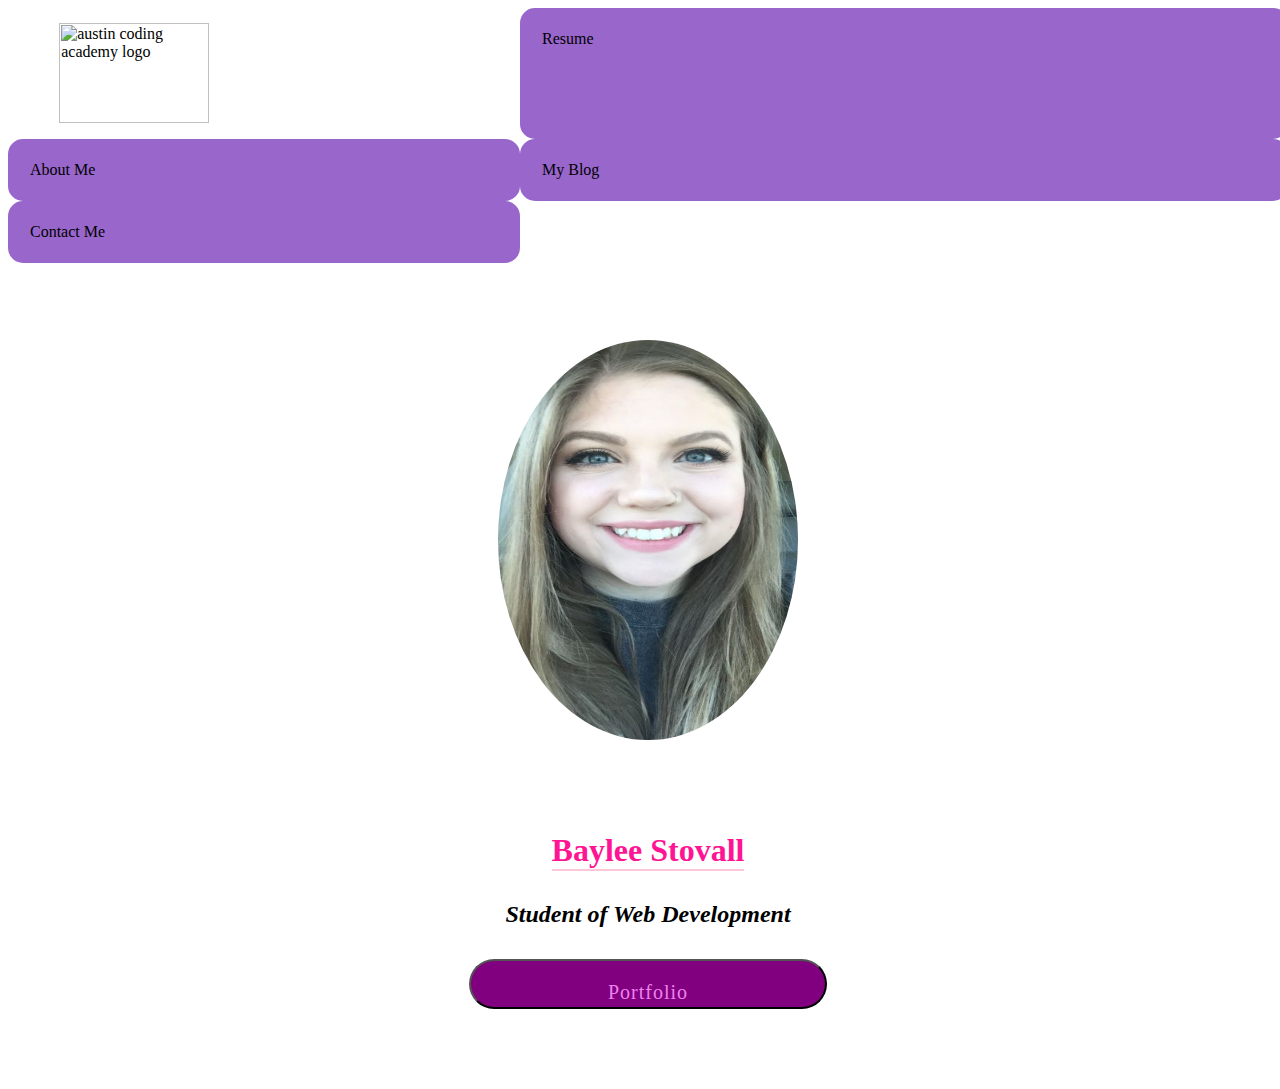
==== myPortfolio/myPortfolio/index.html @ 35771394 "initial commit" ====
<html lang="en">
    <head>
        <meta charset="UTF-8">
        <meta name="viewport" content="width=device-width, initial-scale=1.0">
        <meta http-equiv="X-UA-Compatible" content="le=edge">
        <link rel="stylesheet" href="./style.css">
        <title>My Portfolio</title>
    </head>
    <body>
        <header>
            <img src="https://cdn.evbuc.com/eventlogos/188084824/acastandardcirclefullname.png" class="logo" alt="austin coding academy logo">
            <a class="has-border">Resume</a>
            <a class="has-border">About Me</a>
            <a class="has-border">My Blog</a>
            <a class="has-border">Contact Me</a>
            </header>
            <main>
                <img src="./Baylee.JPG" id="profile-pic" alt="Head shot of Me">
            <h1>Baylee Stovall</h1>
            <h2>Student of Web Development</h2>
    
            <button id="portfolio">Portfolio</button>
            <a class="small-text" href="https://austincodingacademy.com/">© Austin Coding Academy</a>
            </main> 
    </body>
    </html>
---- myPortfolio/myPortfolio/style.css ----
body {
    font-family: 'Times New Roman', Times, serif, Helvetica, sans-serif;
    background-image: url(https://png.pngtree.com/thumb_back/fh260/back_pic/00/15/30/4656e81f6dc57c5.jpg);
    background-repeat: no-repeat;
    background-size: 1600px 1000px;
    width: 100vw;
    height: 100vh;
  }
  /* What kind of selector is this? */
  .logo {
    width: 150px;
    height: 100px;
    margin: 3% 10%;
  }

  header {
    display: grid;
    grid-template-columns: 40% 60%;
    width: 100%;
  }

  main {
    height: auto;
    width: 100%;
    display: grid;
    grid-template-columns: 30% 40% 30%;
  }

  /* This is an element within and element selector */ 
  nav > a {
    margin: 2% 1% 3%;
    height: 10%;
    width: 15%;
    color: #ADD8E6;
    font-family: Arial, Helvetica, sans-serif;
    font-size: 20px;
    border-radius: 25px;
    background: transparent;
    padding: 20px;
    text-align: center;
    border: 2px solid #0000A0;
  }

  .has-border {
    border-radius: 15px;
    border: 2px solid #9966cc;
    background: #9966cc;
    padding: 20px;
  }

  nav {
    display: flex;
    justify-content: flex-end;
    width: 100%;
    padding-right: 2%;
  }
  /* This is an ID selector */
  #profile-pic {
    width: 300px;
    height: 400px;
    border-radius: 50%;
    margin: 15% auto;
    grid-column: 2/3;
  }

  h1 {
    color:	#FF1493;
    grid-column: 2/3;
    margin: 3% auto;
    border-bottom: 2px solid #FEC8D8;;
  }

  h2 {
    grid-column: 2/3;
    margin: 3% auto;
    font-style: italic;
  }

  .small-text {
    grid-column: 2/3;
    color: white;
    font-size: 10px;
    margin: 3% auto;
  }

  button {
    grid-column: 2/3;
    margin: 3% auto;
    width: 70%;
    height: 30%;
    font-family: Cambria, Cochin, Georgia, Times, 'Times New Roman', serif;
    font-size: 20px;
    border-radius: 50px;
    background: purple;
    padding: 20px;
    padding-bottom: 5%;
    text-align: center;
    color: violet;
    letter-spacing: 1px;
    font-style: bold;
  }
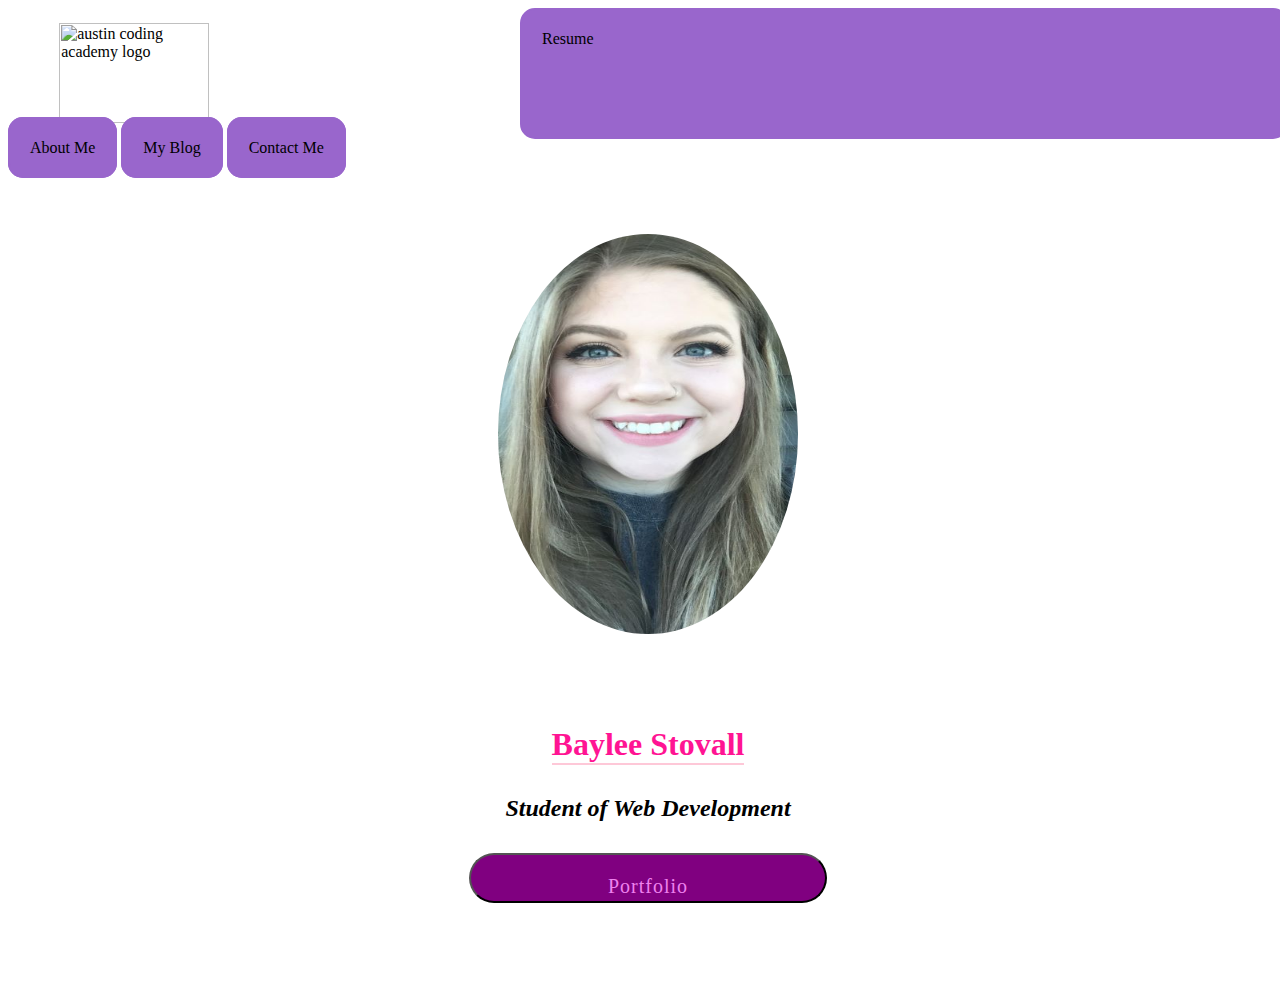
==== commit e90ba3aa: "add resume" ====
--- a/myPortfolio/myPortfolio/index.html
+++ b/myPortfolio/myPortfolio/index.html
@@ -9,7 +9,9 @@
     <body>
         <header>
             <img src="https://cdn.evbuc.com/eventlogos/188084824/acastandardcirclefullname.png" class="logo" alt="austin coding academy logo">
-            <a class="has-border">Resume</a>
+            <a class="has-border">Resume</a> <href="resume.html"/>  
+
+            
             <a class="has-border">About Me</a>
             <a class="has-border">My Blog</a>
             <a class="has-border">Contact Me</a>
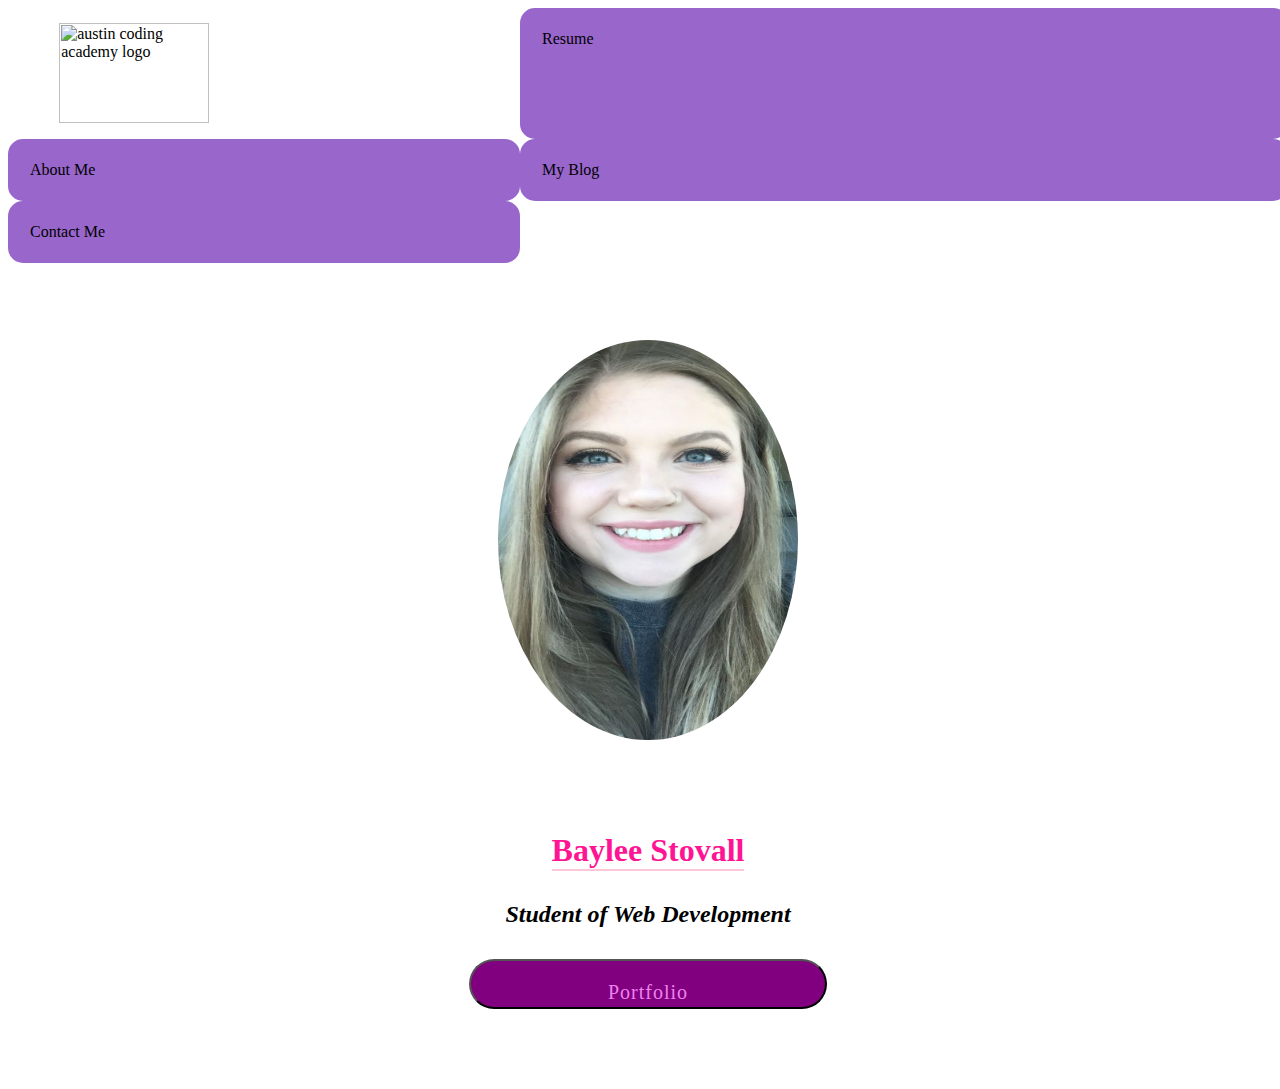
==== commit 935e3420: "link resume to website" ====
--- a/myPortfolio/myPortfolio/index.html
+++ b/myPortfolio/myPortfolio/index.html
@@ -9,7 +9,7 @@
     <body>
         <header>
             <img src="https://cdn.evbuc.com/eventlogos/188084824/acastandardcirclefullname.png" class="logo" alt="austin coding academy logo">
-            <a class="has-border">Resume</a> <href="resume.html"/>  
+            <a class="has-border">Resume</a> <link href="resume.html"/>  
 
             
             <a class="has-border">About Me</a>
